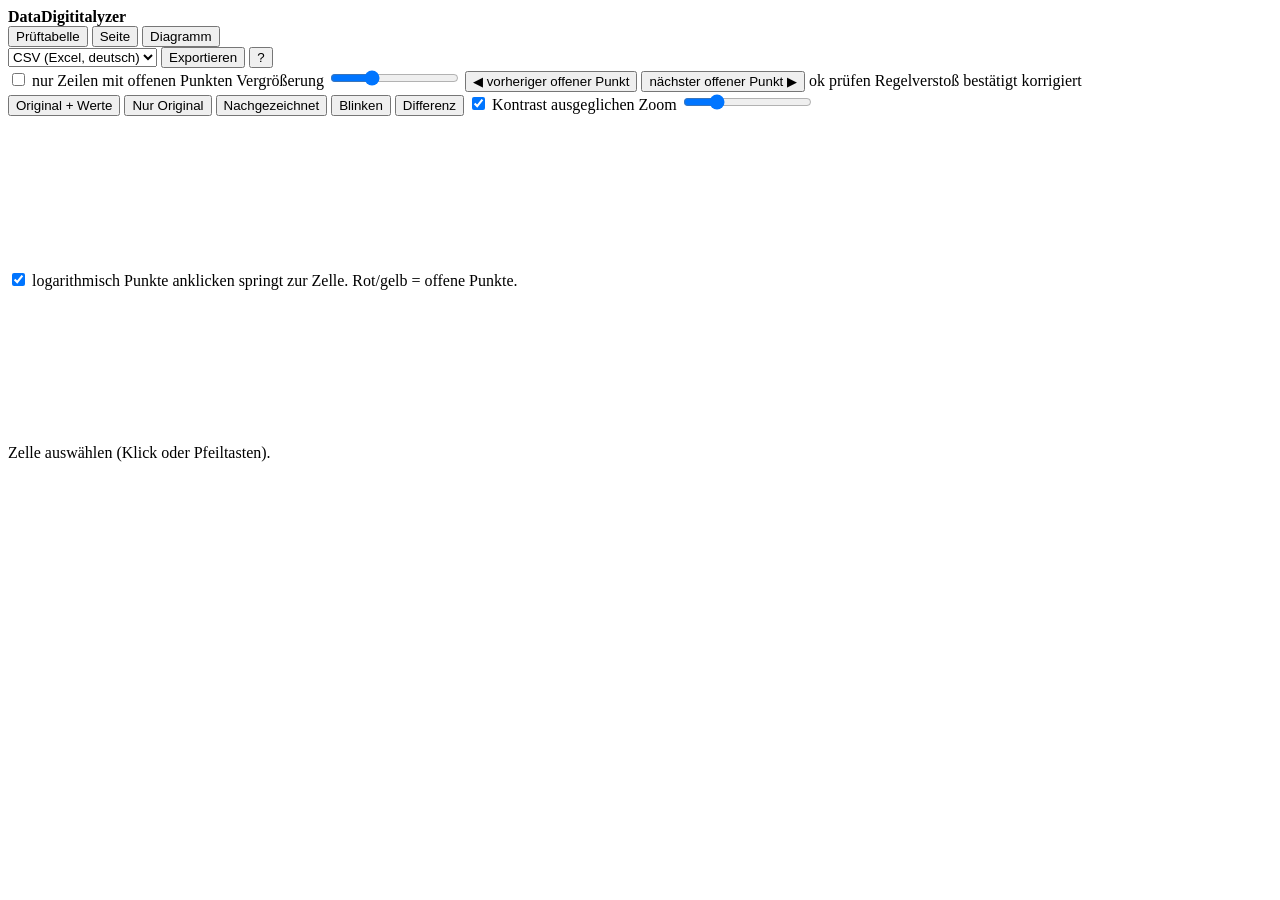
==== digitalyzer/static/index.html @ 557c848b "Prototyp: Messwerte aus gescannten Tabellen digitalisieren und pruefen Lokale Pipeline (Windows/Linu" ====
<!DOCTYPE html>
<html lang="de">
<head>
<meta charset="utf-8">
<title>DataDigititalyzer – Prüfung</title>
<meta name="viewport" content="width=device-width, initial-scale=1">
<link rel="stylesheet" href="/static/style.css">
</head>
<body>
<header>
  <div class="title"><b>DataDigititalyzer</b> <span id="source"></span></div>
  <nav id="tabs">
    <button data-view="tabelle" class="active" title="F1">Prüftabelle</button>
    <button data-view="seite" title="F2">Seite</button>
    <button data-view="diagramm" title="F3">Diagramm</button>
  </nav>
  <div id="summary"></div>
  <div class="actions">
    <select id="exportfmt" title="Exportformat">
      <option value="csv">CSV (Excel, deutsch)</option>
      <option value="csv-int">CSV (international)</option>
      <option value="xy">.xy (2θ, Zählrate)</option>
    </select>
    <button id="export">Exportieren</button>
    <button id="helpbtn" title="Tastenkürzel">?</button>
  </div>
</header>

<div id="main">
  <aside id="pages"></aside>

  <section id="view-tabelle" class="view active">
    <div class="toolbar">
      <label><input type="checkbox" id="onlyflagged"> nur Zeilen mit offenen Punkten</label>
      <label>Vergrößerung <input type="range" id="zoom" min="1.5" max="4" step="0.25" value="2.25"></label>
      <button id="prevflag" title="Umschalt+N">◀ vorheriger offener Punkt</button>
      <button id="nextflag" title="N">nächster offener Punkt ▶</button>
      <span class="legend">
        <i class="st-ok"></i>ok <i class="st-pruefen"></i>prüfen <i class="st-fehler"></i>Regelverstoß
        <i class="st-bestaetigt"></i>bestätigt <i class="st-korrigiert"></i>korrigiert
      </span>
    </div>
    <div id="table"></div>
  </section>

  <section id="view-seite" class="view">
    <div class="toolbar">
      <span class="seg" id="pagemode">
        <button data-mode="overlay" class="active" title="O">Original + Werte</button>
        <button data-mode="original" title="R">Nur Original</button>
        <button data-mode="synth" title="S">Nachgezeichnet</button>
        <button data-mode="blink" title="B">Blinken</button>
        <button data-mode="diff" title="D">Differenz</button>
      </span>
      <label><input type="checkbox" id="contrast" checked> Kontrast ausgeglichen</label>
      <label>Zoom <input type="range" id="pzoom" min="0.4" max="3" step="0.1" value="1"></label>
      <span class="hint" id="pagehint"></span>
    </div>
    <div id="pagewrap"><canvas id="pagecanvas"></canvas></div>
  </section>

  <section id="view-diagramm" class="view">
    <div class="toolbar">
      <label><input type="checkbox" id="logscale" checked> logarithmisch</label>
      <span class="hint">Punkte anklicken springt zur Zelle. Rot/gelb = offene Punkte.</span>
    </div>
    <canvas id="plot"></canvas>
    <div id="plottip"></div>
  </section>

  <aside id="detail">
    <div id="detail-empty">Zelle auswählen (Klick oder Pfeiltasten).</div>
    <div id="detail-body" hidden>
      <div class="dhead"><span id="d-id"></span> <span id="d-status" class="badge"></span></div>
      <div id="d-crop"></div>
      <div class="dvalue">
        <input id="d-input" autocomplete="off" spellcheck="false" inputmode="numeric">
        <button id="d-confirm" title="Enter">✓ Übernehmen</button>
      </div>
      <div id="d-suggest"></div>
      <table id="d-cands"></table>
      <ul id="d-flags"></ul>
      <div id="d-meta"></div>
      <button id="d-reset" class="small">Auf Erkennung zurücksetzen</button>
    </div>
  </aside>
</div>

<div id="help" hidden>
  <div class="helpbox">
    <h3>Bedienung</h3>
    <table>
      <tr><td>Pfeiltasten</td><td>Zelle wechseln</td></tr>
      <tr><td>Ziffern tippen</td><td>Wert überschreiben</td></tr>
      <tr><td>Enter</td><td>Wert übernehmen (bestätigen bzw. korrigieren) und weiter</td></tr>
      <tr><td>Esc</td><td>Eingabe verwerfen</td></tr>
      <tr><td>N / Umschalt+N</td><td>nächster / vorheriger offener Punkt</td></tr>
      <tr><td>V</td><td>Vorschlag der Regelprüfung übernehmen</td></tr>
      <tr><td>F1 / F2 / F3</td><td>Prüftabelle / Seite / Diagramm</td></tr>
      <tr><td>O R S B D</td><td>Seitenansicht: Overlay, Original, Nachgezeichnet, Blinken, Differenz</td></tr>
      <tr><td>Bild auf / ab</td><td>vorige / nächste Seite</td></tr>
    </table>
    <p><b>Nachgezeichnet / Blinken / Differenz:</b> Die erkannten Werte werden mit den aus
      dem Dokument gelernten Ziffernformen an derselben Stelle neu gezeichnet. Stimmt alles,
      ändert sich beim Blinken kaum etwas und das Differenzbild bleibt hell; falsch erkannte
      Ziffern springen ins Auge.</p>
    <p>Alle Änderungen werden sofort im Projektordner gespeichert.</p>
    <button onclick="document.getElementById('help').hidden=true">Schließen</button>
  </div>
</div>
<div id="toast"></div>
<script src="/static/app.js"></script>
</body>
</html>
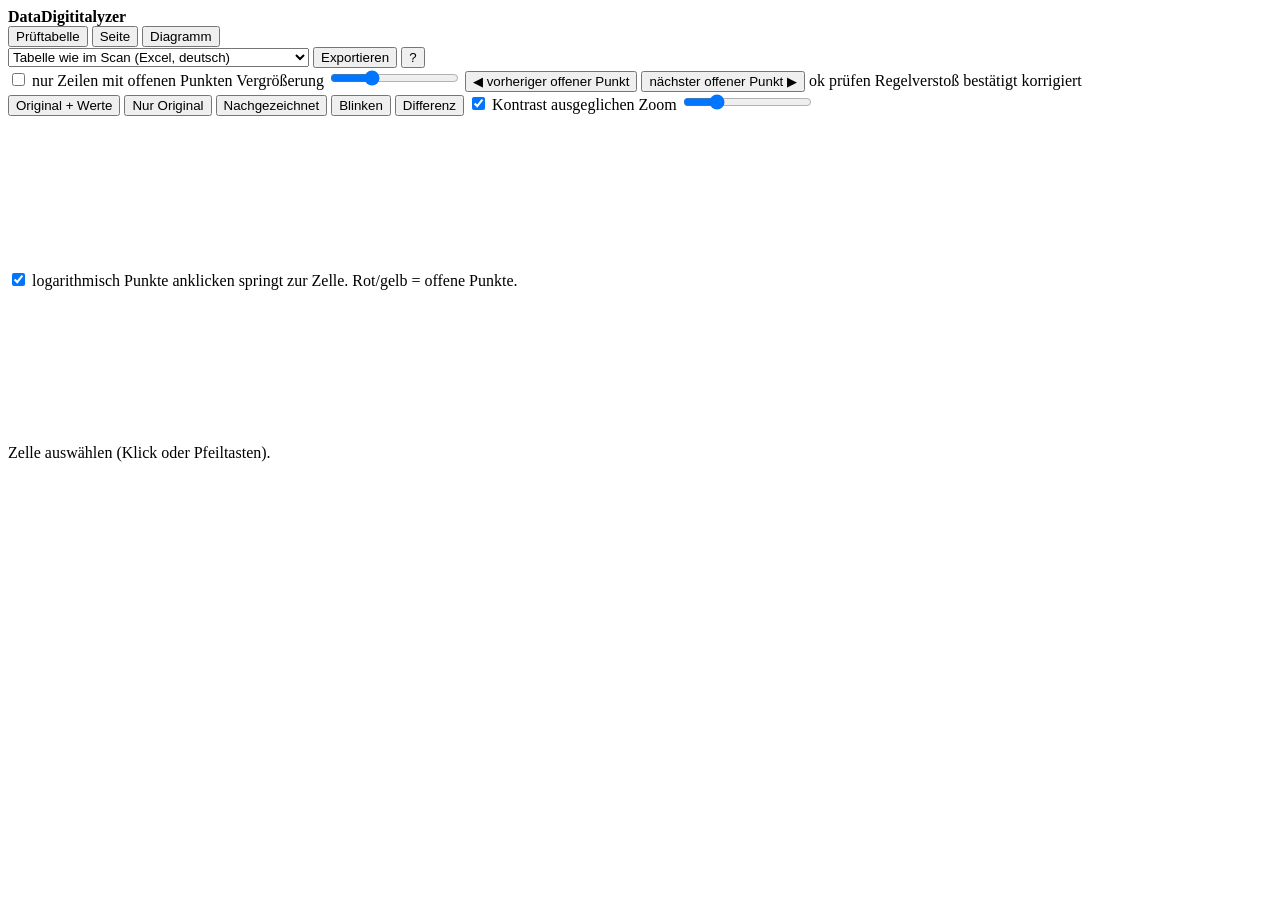
==== commit 9638d576: "Export "Tabelle wie im Scan" Neuer Standard-Export: eine Zeile je Scanzeile, Werte in Originalreihen" ====
--- a/digitalyzer/static/index.html
+++ b/digitalyzer/static/index.html
@@ -17,8 +17,10 @@
   <div id="summary"></div>
   <div class="actions">
     <select id="exportfmt" title="Exportformat">
-      <option value="csv">CSV (Excel, deutsch)</option>
-      <option value="csv-int">CSV (international)</option>
+      <option value="tabelle">Tabelle wie im Scan (Excel, deutsch)</option>
+      <option value="tabelle-int">Tabelle wie im Scan (international)</option>
+      <option value="csv">Messpunkte mit 2θ und Status (Excel, deutsch)</option>
+      <option value="csv-int">Messpunkte mit 2θ und Status (international)</option>
       <option value="xy">.xy (2θ, Zählrate)</option>
     </select>
     <button id="export">Exportieren</button>
